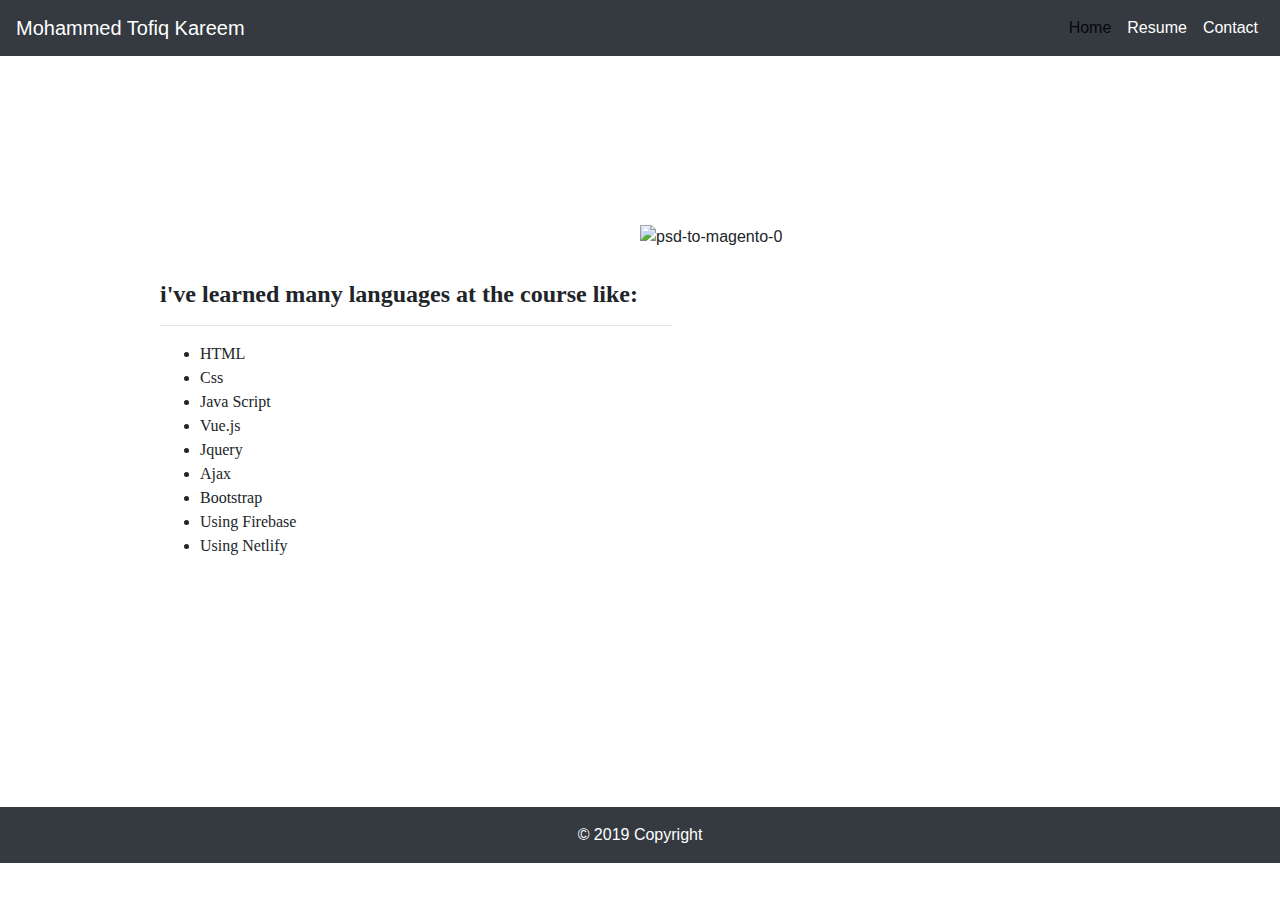
==== index.html @ 4e34a33c "Add files via upload" ====
<!DOCTYPE html>
<html lang="en">

<head>
    <meta charset="UTF-8">
    <meta name="viewport" content="width=device-width, initial-scale=1.0">
    <meta http-equiv="X-UA-Compatible" content="ie=edge">
    <title>Document</title>
    <link rel="stylesheet" href="https://stackpath.bootstrapcdn.com/bootstrap/4.3.1/css/bootstrap.min.css"
        integrity="sha384-ggOyR0iXCbMQv3Xipma34MD+dH/1fQ784/j6cY/iJTQUOhcWr7x9JvoRxT2MZw1T" crossorigin="anonymous">

    <link rel="stylesheet" href="style.css">
</head>

<body>
    <nav class="navbar navbar-expand-lg navbar-light bg-dark text-white">
        <a class="navbar-brand text-white"
            href="file:///C:/Users/Hama/Documents/dev/final%20project/index.html">Mohammed Tofiq Kareem</a>
        <button class="navbar-toggler" type="button" data-toggle="collapse" data-target="#navbarSupportedContent"
            aria-controls="navbarSupportedContent" aria-expanded="false" aria-label="Toggle navigation">
            <span class="navbar-toggler-icon"></span>
        </button>

        <div class="collapse navbar-collapse" id="navbarSupportedContent">
            <ul class="navbar-nav mr-auto">
                <li class="nav-item active">
                    <a class="nav-link " href="file:///C:/Users/Hama/Documents/dev/final%20project/index.html">Home
                        <span class="sr-only">(current)</span></a>
                </li>
                <li class="nav-item">
                    <a class="nav-link text-white"
                        href="file:///C:/Users/Hama/Documents/dev/final%20project/resume.html">Resume</a>
                </li>
                <li class="nav-item">
                    <a class="nav-link text-white"
                        href="C:/Users/Hama/Documents/dev/final%20project/contact.html">Contact</a>
                </li>
                
            </ul>

        </div>
    </nav>


    <h1 class="welcome">Hello !</h1>
    <p class="text-white text-content">I'm Mohammed Tofiq Kareem, this is my first website </p>

    <p class="text-white text-content"> i started learning at Rwanga Foundations Free Course of web devlopment.</p>
    <h4 class="font-weight-bold text-content"> i've learned many languages at the course like:
        <hr>
    </h4>

    <div>

        <ul class=" text-content li-margin">

            <li>HTML</li>
            <li>Css</li>
            <li>Java Script</li>
            <li>Vue.js</li>
            <li>Jquery</li>
            <li>Ajax</li>
            <li>Bootstrap</li>
            <li>Using Firebase</li>
            <li>Using Netlify</li>
        </ul>
    </div>
    <div class="image-dev">
            <img src="https://i.ibb.co/YWfPyJb/psd-to-magento-0.png" alt="psd-to-magento-0">
        </div>
    <footer class="page-footer font-small special-color-dark pt-4">


        <div class="footer-copyright text-center py-3 bg-dark text-white">© 2019 Copyright
        </div>

    </footer>



    <script src="https://code.jquery.com/jquery-3.3.1.slim.min.js"
        integrity="sha384-q8i/X+965DzO0rT7abK41JStQIAqVgRVzpbzo5smXKp4YfRvH+8abtTE1Pi6jizo"
        crossorigin="anonymous"></script>
    <script src="https://cdnjs.cloudflare.com/ajax/libs/popper.js/1.14.7/umd/popper.min.js"
        integrity="sha384-UO2eT0CpHqdSJQ6hJty5KVphtPhzWj9WO1clHTMGa3JDZwrnQq4sF86dIHNDz0W1"
        crossorigin="anonymous"></script>
    <script src="https://stackpath.bootstrapcdn.com/bootstrap/4.3.1/js/bootstrap.min.js"
        integrity="sha384-JjSmVgyd0p3pXB1rRibZUAYoIIy6OrQ6VrjIEaFf/nJGzIxFDsf4x0xIM+B07jRM"
        crossorigin="anonymous"></script>
</body>

</html>
---- style.css ----
body{
    background-image: url(https://i0.wp.com/westernslopewebdesignco.com/wp-content/uploads/2016/03/Blurred-Background-Sunset-3c-Free.jpg?ssl=1);

background-size: 100%; 
font-family: Arial, Helvetica, sans-serif;
}


        .logo {
            font-family: cursive;
        }

        .row{
            display: inline-block
    
        }
    .navbar-nav{

        margin-left: 50rem;
        }
        .welcome{
color: white;
margin-left: 10rem;
margin-top: 5rem;
font-family: cursive;
        }
        .text-content{
            margin-left: 10rem;
            margin-right: 38rem;
margin-top: 1rem;
font-family: cursive;
        }

        .image{
margin-top: 2rem;
margin-left: 22rem;
        }

        .footer-copyright{
            margin-top: .3rem;
            margin-top: 11.5rem;
        }

   #margin {
       margin-left: 1rem;
   }
        
   .contact-form{
background-color: whitesmoke;
margin-left: 25rem;
margin-right: 25rem;
margin-top: 5rem;
text-align: center;
padding-top: 2rem;
border-width: .1rem;
border-color: rgb(61, 57, 57);
border-style: solid;
border-radius: .7rem;
box-shadow: 4px 3px 16px -1px


   }
   .image-dev {
       margin-left: 40rem;
position: relative;  
bottom: 350px;


}
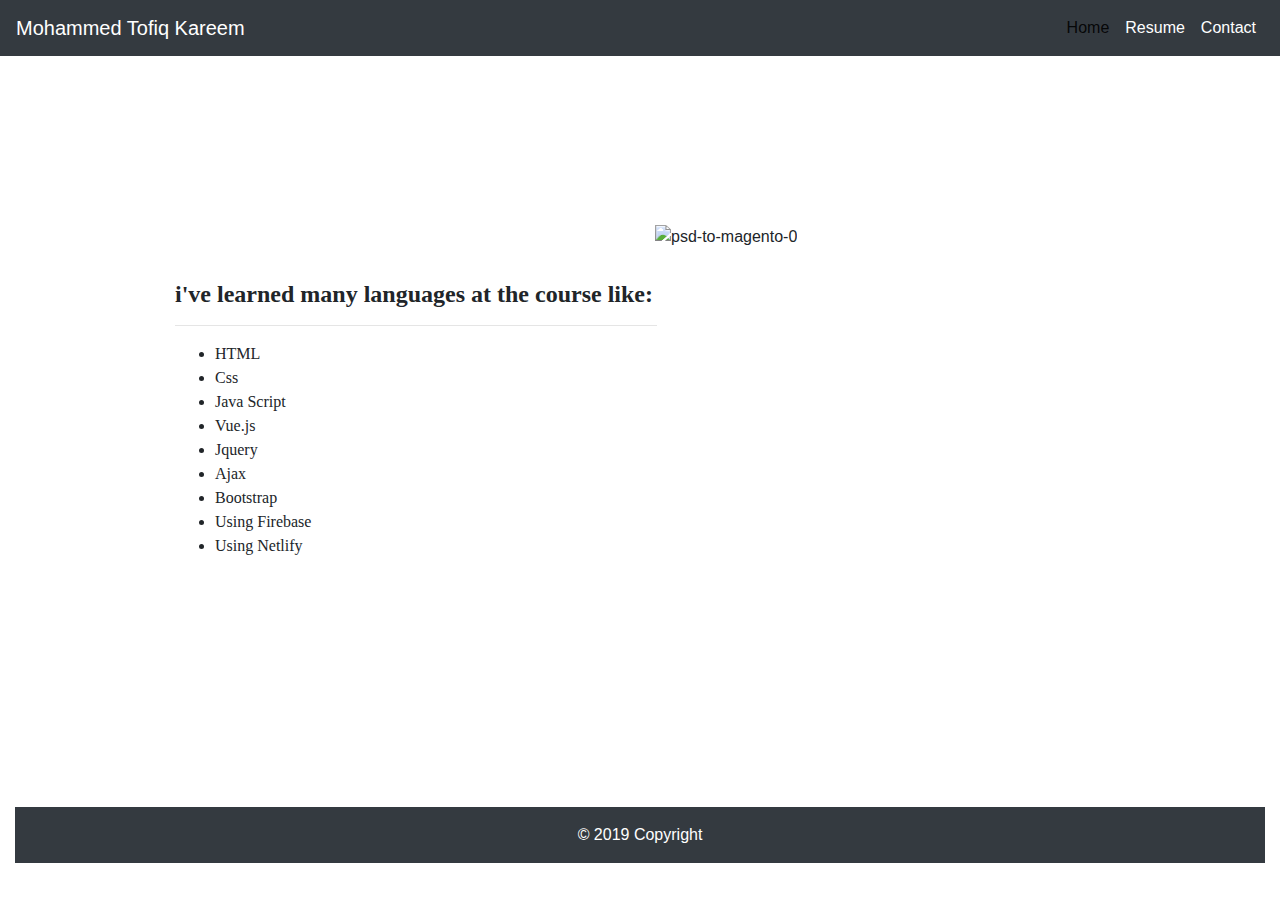
==== commit ab818b84: "fixed query" ====
--- a/index.html
+++ b/index.html
@@ -13,70 +13,68 @@
 </head>
 
 <body>
-    <nav class="navbar navbar-expand-lg navbar-light bg-dark text-white">
-        <a class="navbar-brand text-white"
-            href="file:///C:/Users/Hama/Documents/dev/final%20project/index.html">Mohammed Tofiq Kareem</a>
-        <button class="navbar-toggler" type="button" data-toggle="collapse" data-target="#navbarSupportedContent"
-            aria-controls="navbarSupportedContent" aria-expanded="false" aria-label="Toggle navigation">
-            <span class="navbar-toggler-icon"></span>
-        </button>
+    <div class="container-fluid">
+        <nav class="navbar navbar-expand-lg navbar-light bg-dark text-white row">
+            <a class="navbar-brand text-white" href="/">Mohammed Tofiq Kareem</a>
+            <button class="navbar-toggler" type="button" data-toggle="collapse" data-target="#navbarSupportedContent"
+                aria-controls="navbarSupportedContent" aria-expanded="false" aria-label="Toggle navigation">
+                <span class="navbar-toggler-icon"></span>
+            </button>
 
-        <div class="collapse navbar-collapse" id="navbarSupportedContent">
-            <ul class="navbar-nav mr-auto">
-                <li class="nav-item active">
-                    <a class="nav-link " href="file:///C:/Users/Hama/Documents/dev/final%20project/index.html">Home
-                        <span class="sr-only">(current)</span></a>
-                </li>
-                <li class="nav-item">
-                    <a class="nav-link text-white"
-                        href="file:///C:/Users/Hama/Documents/dev/final%20project/resume.html">Resume</a>
-                </li>
-                <li class="nav-item">
-                    <a class="nav-link text-white"
-                        href="C:/Users/Hama/Documents/dev/final%20project/contact.html">Contact</a>
-                </li>
-                
-            </ul>
+            <div class="collapse navbar-collapse" id="navbarSupportedContent">
+                <ul class="navbar-nav ml-auto">
+                    <li class="nav-item active">
+                        <a class="nav-link " href="./index.html">Home
+                            <span class="sr-only">(current)</span></a>
+                    </li>
+                    <li class="nav-item">
+                        <a class="nav-link text-white" href="./resume.html">Resume</a>
+                    </li>
+                    <li class="nav-item">
+                        <a class="nav-link text-white" href="./contact.html">Contact</a>
+                    </li>
 
-        </div>
-    </nav>
+                </ul>
+
+            </div>
+        </nav>
 
 
-    <h1 class="welcome">Hello !</h1>
-    <p class="text-white text-content">I'm Mohammed Tofiq Kareem, this is my first website </p>
+        <h1 class="welcome">Hello !</h1>
+        <p class="text-white text-content">I'm Mohammed Tofiq Kareem, this is my first website </p>
 
-    <p class="text-white text-content"> i started learning at Rwanga Foundations Free Course of web devlopment.</p>
-    <h4 class="font-weight-bold text-content"> i've learned many languages at the course like:
-        <hr>
-    </h4>
+        <p class="text-white text-content"> i started learning at Rwanga Foundations Free Course of web devlopment.</p>
+        <h4 class="font-weight-bold text-content"> i've learned many languages at the course like:
+            <hr>
+        </h4>
 
-    <div>
+        <div>
 
-        <ul class=" text-content li-margin">
+            <ul class=" text-content li-margin">
 
-            <li>HTML</li>
-            <li>Css</li>
-            <li>Java Script</li>
-            <li>Vue.js</li>
-            <li>Jquery</li>
-            <li>Ajax</li>
-            <li>Bootstrap</li>
-            <li>Using Firebase</li>
-            <li>Using Netlify</li>
-        </ul>
-    </div>
-    <div class="image-dev">
+                <li>HTML</li>
+                <li>Css</li>
+                <li>Java Script</li>
+                <li>Vue.js</li>
+                <li>Jquery</li>
+                <li>Ajax</li>
+                <li>Bootstrap</li>
+                <li>Using Firebase</li>
+                <li>Using Netlify</li>
+            </ul>
+        </div>
+        <div class="image-dev">
             <img src="https://i.ibb.co/YWfPyJb/psd-to-magento-0.png" alt="psd-to-magento-0">
         </div>
-    <footer class="page-footer font-small special-color-dark pt-4">
+        <footer class="page-footer font-small special-color-dark pt-4">
 
 
-        <div class="footer-copyright text-center py-3 bg-dark text-white">© 2019 Copyright
-        </div>
+            <div class="footer-copyright text-center py-3 bg-dark text-white">© 2019 Copyright
+            </div>
 
-    </footer>
+        </footer>
 
-
+    </div>
 
     <script src="https://code.jquery.com/jquery-3.3.1.slim.min.js"
         integrity="sha384-q8i/X+965DzO0rT7abK41JStQIAqVgRVzpbzo5smXKp4YfRvH+8abtTE1Pi6jizo"
--- a/style.css
+++ b/style.css
@@ -11,13 +11,13 @@
             font-family: cursive;
         }
 
-        .row{
+        .rowe{
             display: inline-block
     
         }
     .navbar-nav{
 
-        margin-left: 50rem;
+        /* margin-left: 50rem; */
         }
         .welcome{
 color: white;
@@ -67,4 +67,11 @@
 bottom: 350px;
 
 
+}
+
+.vertical {
+    display: flex;
+    justify-content: space-between;
+    height: 100vh;
+    flex-direction: column;
 }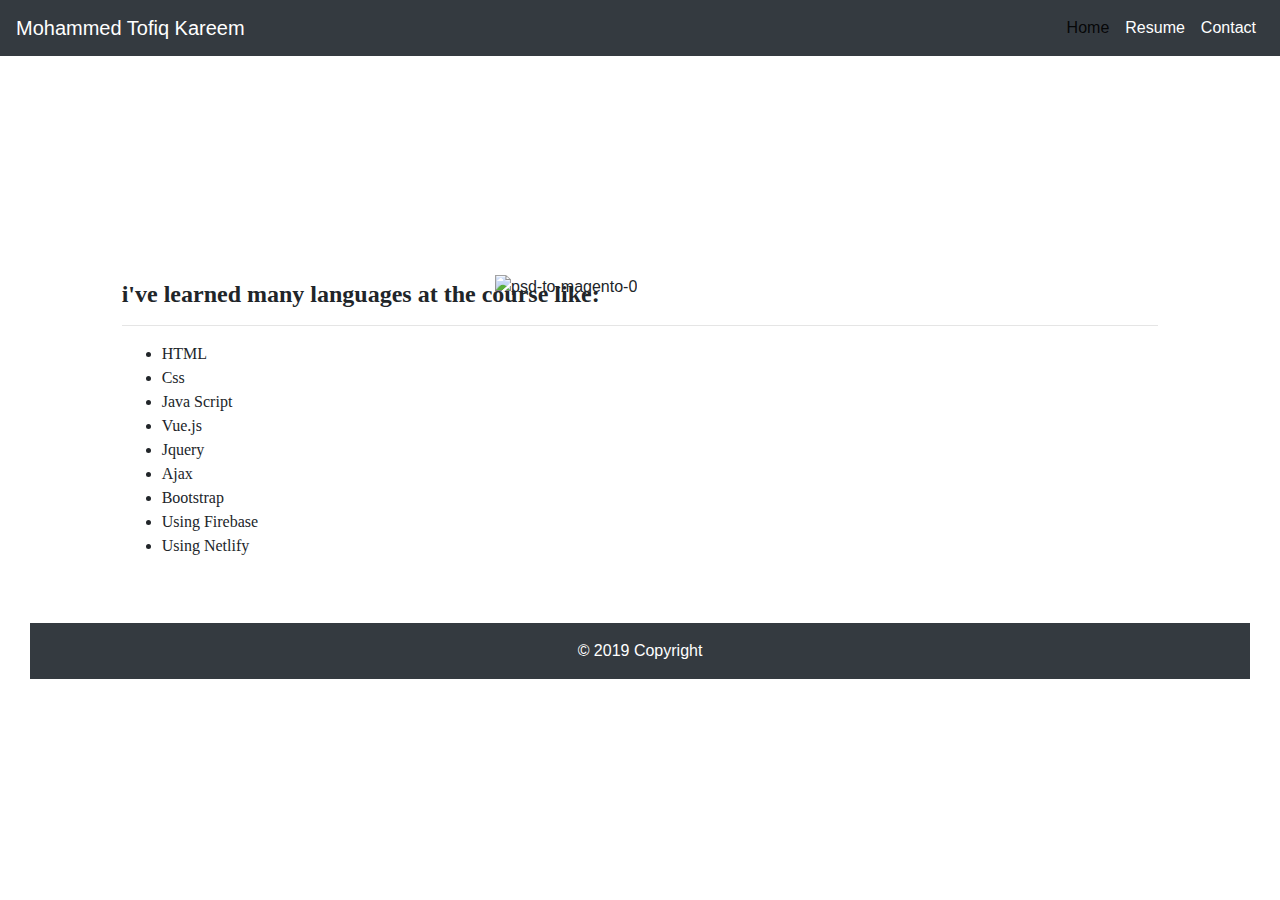
==== commit bb8b366e: "updated" ====
--- a/index.html
+++ b/index.html
@@ -15,7 +15,7 @@
 <body>
     <div class="container-fluid">
         <nav class="navbar navbar-expand-lg navbar-light bg-dark text-white row">
-            <a class="navbar-brand text-white" href="/">Mohammed Tofiq Kareem</a>
+            <a class="navbar-brand text-white" href="./index.html">Mohammed Tofiq Kareem</a>
             <button class="navbar-toggler" type="button" data-toggle="collapse" data-target="#navbarSupportedContent"
                 aria-controls="navbarSupportedContent" aria-expanded="false" aria-label="Toggle navigation">
                 <span class="navbar-toggler-icon"></span>
@@ -39,40 +39,57 @@
             </div>
         </nav>
 
+<div class="row">
+<div class="col-md"></div>
+<div class="col-md-10">
 
-        <h1 class="welcome">Hello !</h1>
-        <p class="text-white text-content">I'm Mohammed Tofiq Kareem, this is my first website </p>
+    <h1 class="welcome">Hello !</h1>
+    <p class="text-white text-content">I'm Mohammed Tofiq Kareem, this is my first website </p>
 
-        <p class="text-white text-content"> i started learning at Rwanga Foundations Free Course of web devlopment.</p>
-        <h4 class="font-weight-bold text-content"> i've learned many languages at the course like:
-            <hr>
-        </h4>
+    <p class="text-white text-content"> i started learning at Rwanga Foundations Free Course of web devlopment.</p>
+    <h4 class="font-weight-bold text-content"> i've learned many languages at the course like:
+        <hr>
+    </h4>
 
-        <div>
+    <div>
 
-            <ul class=" text-content li-margin">
+        <ul class=" text-content li-margin">
 
-                <li>HTML</li>
-                <li>Css</li>
-                <li>Java Script</li>
-                <li>Vue.js</li>
-                <li>Jquery</li>
-                <li>Ajax</li>
-                <li>Bootstrap</li>
-                <li>Using Firebase</li>
-                <li>Using Netlify</li>
-            </ul>
-        </div>
-        <div class="image-dev">
-            <img src="https://i.ibb.co/YWfPyJb/psd-to-magento-0.png" alt="psd-to-magento-0">
-        </div>
-        <footer class="page-footer font-small special-color-dark pt-4">
+            <li>HTML</li>
+            <li>Css</li>
+            <li>Java Script</li>
+            <li>Vue.js</li>
+            <li>Jquery</li>
+            <li>Ajax</li>
+            <li>Bootstrap</li>
+            <li>Using Firebase</li>
+            <li>Using Netlify</li>
+        </ul>
+    </div>
+    
+</div>
+<div class="col-md"></div>
+</div>
+
+<div class="row">
+<div class="col-md col-sm "></div>
+<div class="col-md-3 col-sm-6  image-dev">
+        <img src="https://i.ibb.co/YWfPyJb/psd-to-magento-0.png" alt="psd-to-magento-0">
+
+</div>
+<div class="col-md col-sm"></div>
+</div>
+
+        
+      <div class="container-fluid">
+            <footer class="page-footer font-small special-color-dark pt-4 footer-copyright">
 
 
-            <div class="footer-copyright text-center py-3 bg-dark text-white">© 2019 Copyright
-            </div>
-
-        </footer>
+                    <div class="footer-copyright text-center py-3 bg-dark text-white">© 2019 Copyright
+                    </div>
+        
+                </footer>
+      </div>
 
     </div>
 
--- a/style.css
+++ b/style.css
@@ -1,8 +1,8 @@
 
 body{
     background-image: url(https://i0.wp.com/westernslopewebdesignco.com/wp-content/uploads/2016/03/Blurred-Background-Sunset-3c-Free.jpg?ssl=1);
-
-background-size: 100%; 
+background-repeat: no-repeat;
+background-size: cover; 
 font-family: Arial, Helvetica, sans-serif;
 }
 
@@ -21,26 +21,24 @@
         }
         .welcome{
 color: white;
-margin-left: 10rem;
+/* margin-left: 10rem; */
 margin-top: 5rem;
 font-family: cursive;
         }
         .text-content{
-            margin-left: 10rem;
-            margin-right: 38rem;
+            /* margin-left: 10rem;
+            margin-right: 38rem; */
 margin-top: 1rem;
 font-family: cursive;
         }
 
         .image{
 margin-top: 2rem;
-margin-left: 22rem;
+/* margin-left: 22rem; */
         }
 
-        .footer-copyright{
-            margin-top: .3rem;
-            margin-top: 11.5rem;
-        }
+        
+       
 
    #margin {
        margin-left: 1rem;
@@ -48,9 +46,9 @@
         
    .contact-form{
 background-color: whitesmoke;
-margin-left: 25rem;
+/* margin-left: 25rem;
 margin-right: 25rem;
-margin-top: 5rem;
+margin-top: 5rem; */
 text-align: center;
 padding-top: 2rem;
 border-width: .1rem;
@@ -62,10 +60,9 @@
 
    }
    .image-dev {
-       margin-left: 40rem;
+       /* margin-left: 40rem; */
 position: relative;  
-bottom: 350px;
-
+bottom: 300px;
 
 }
 
